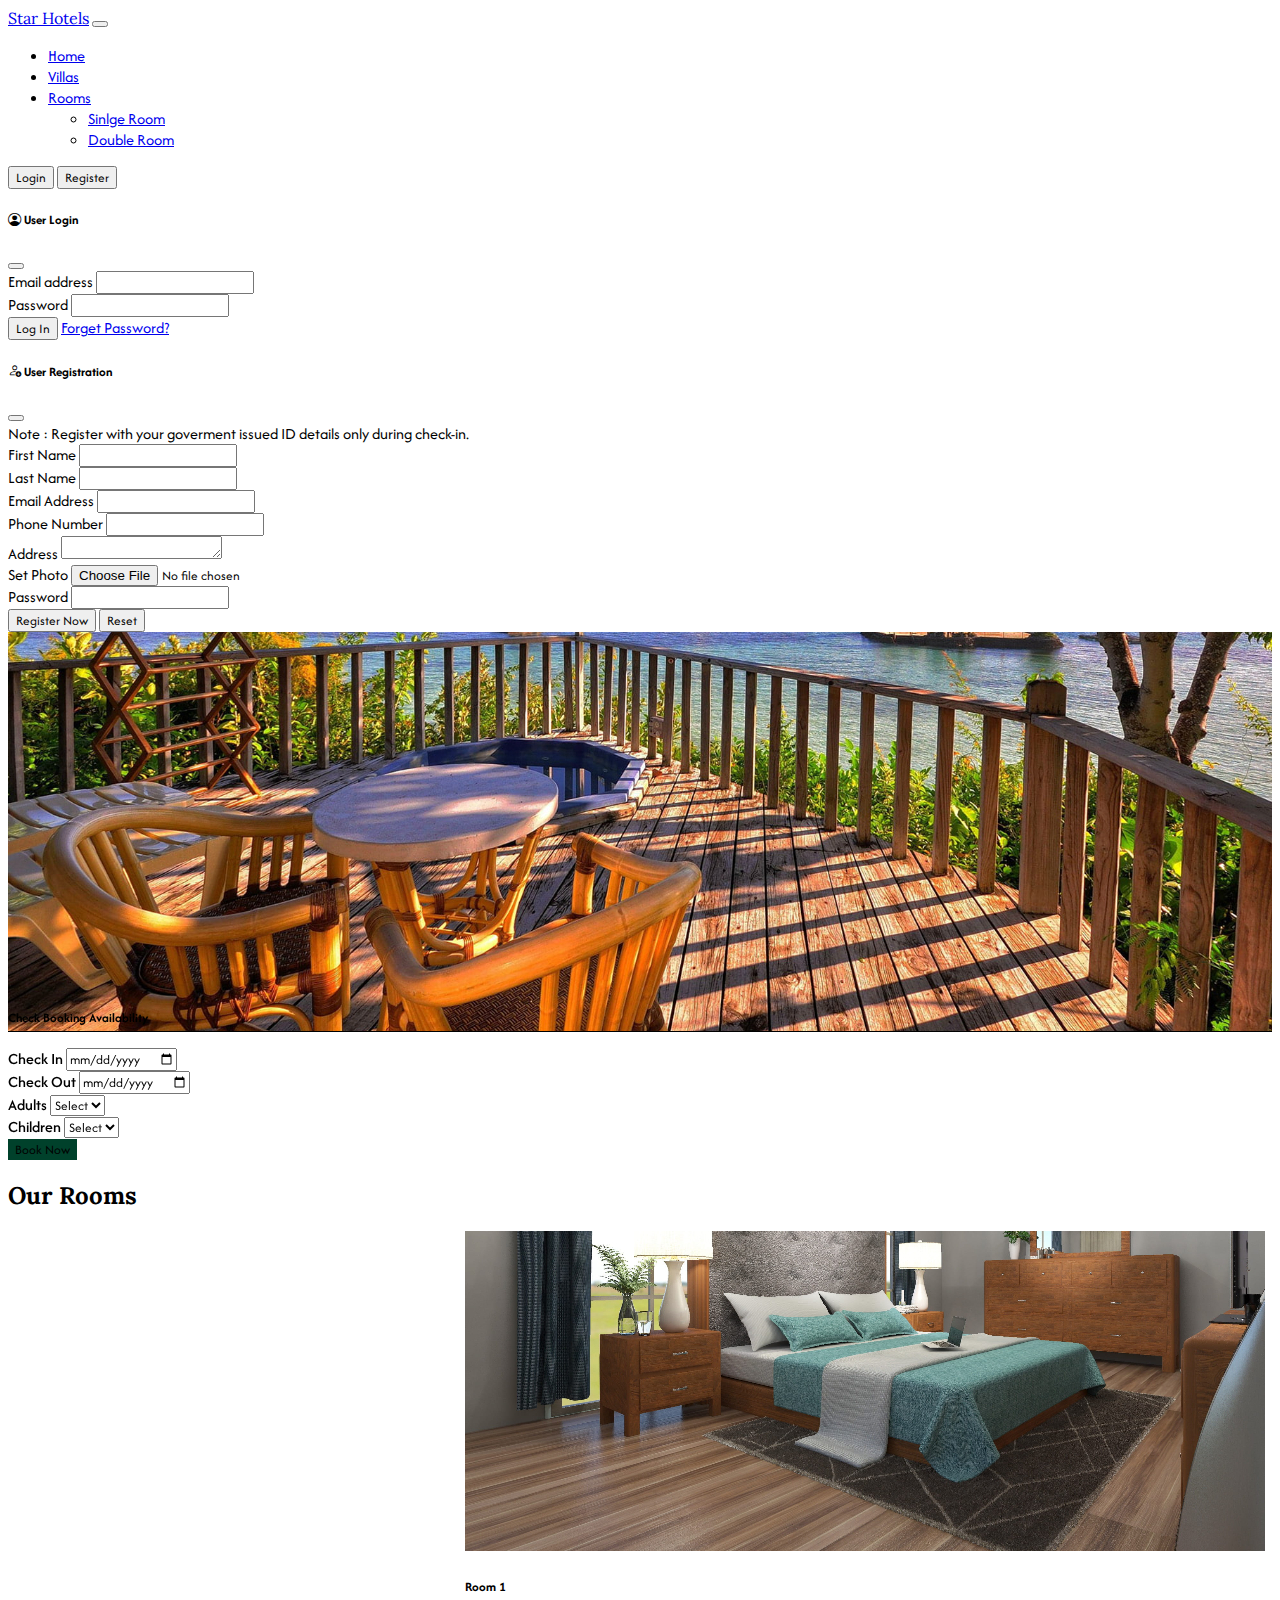
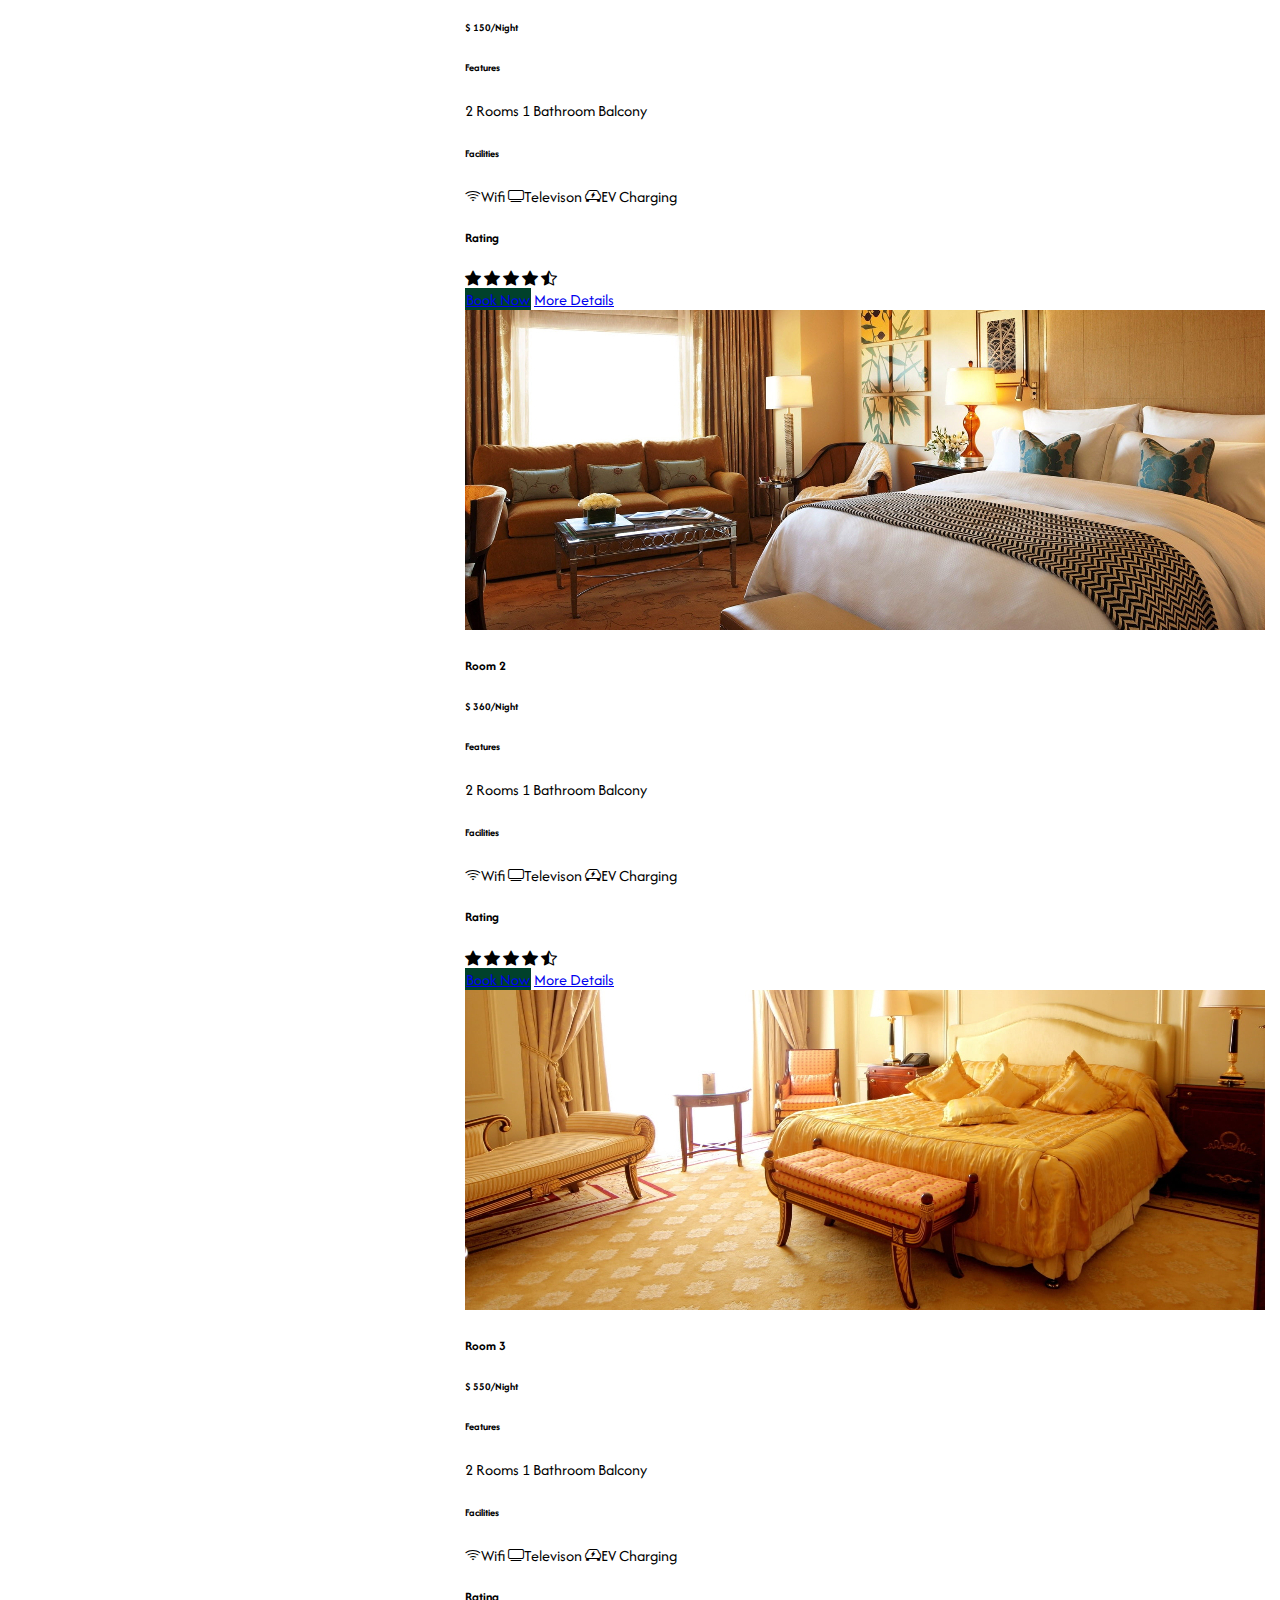
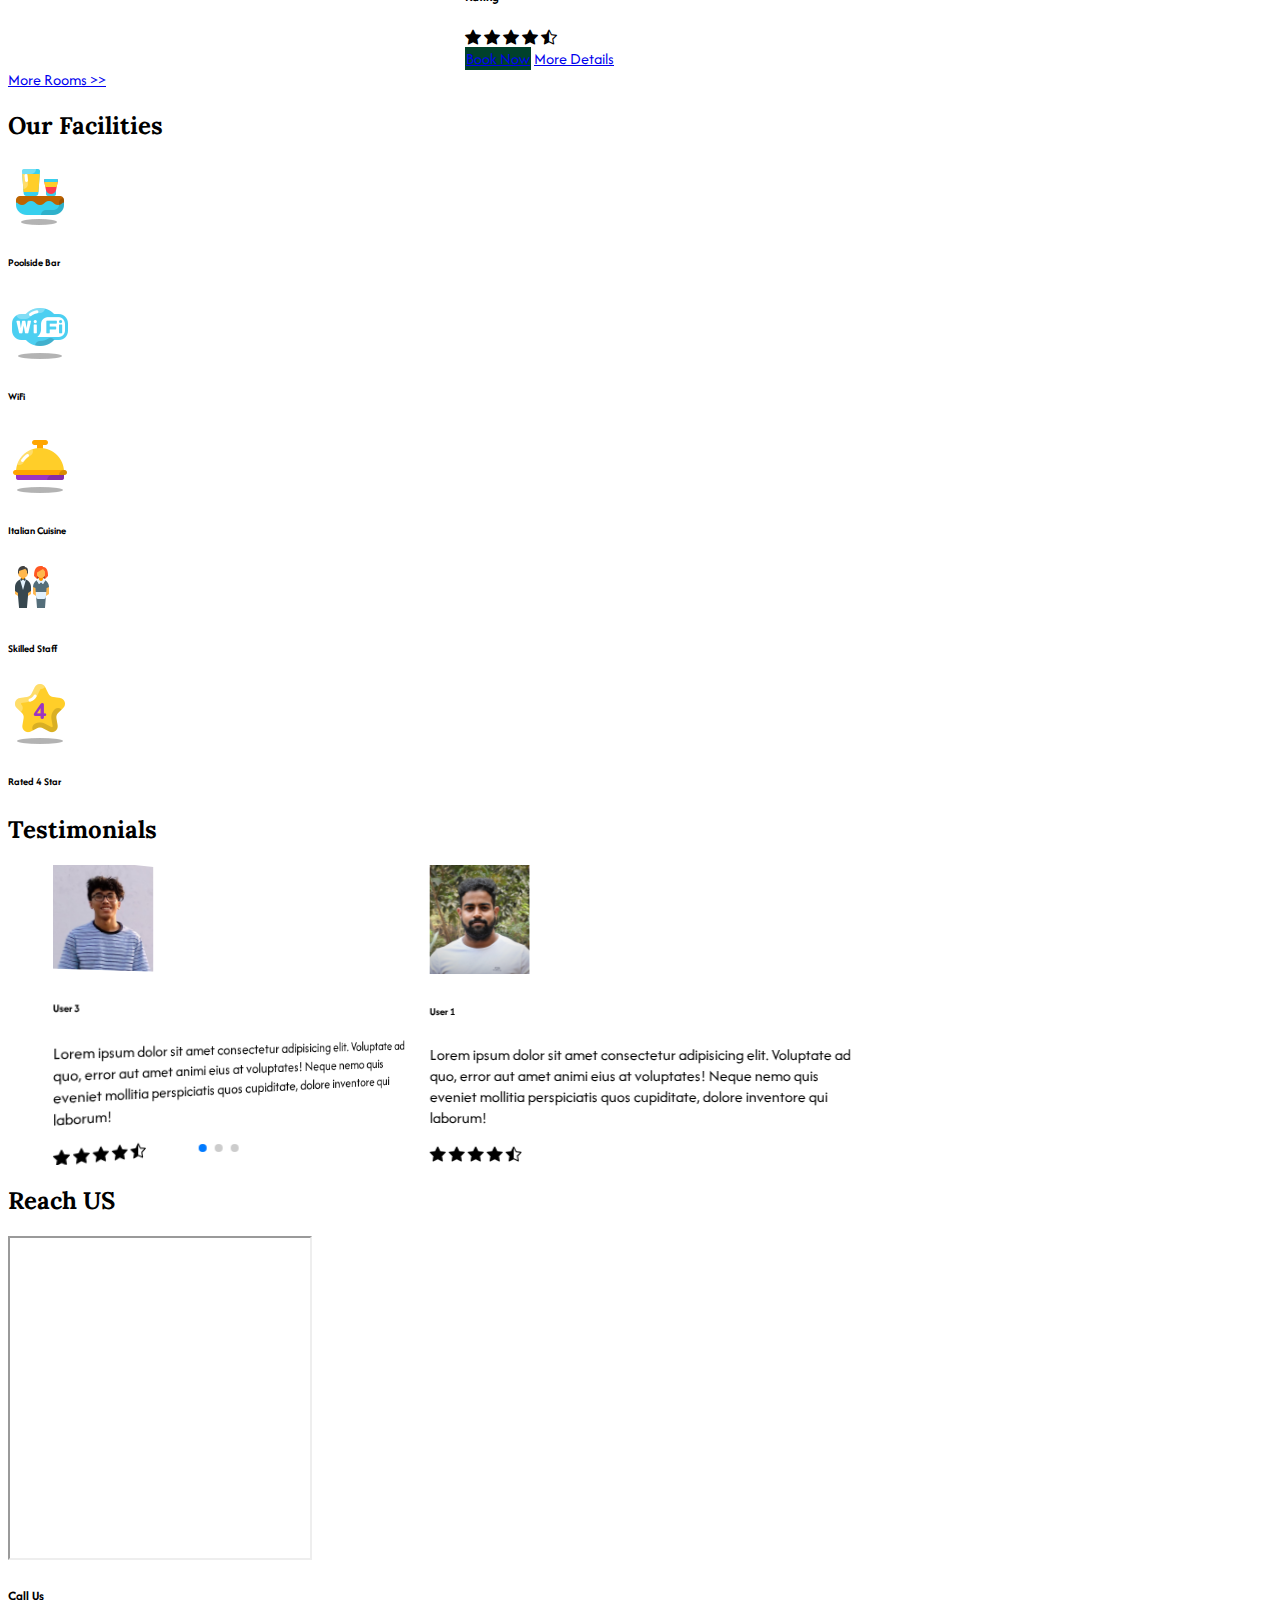
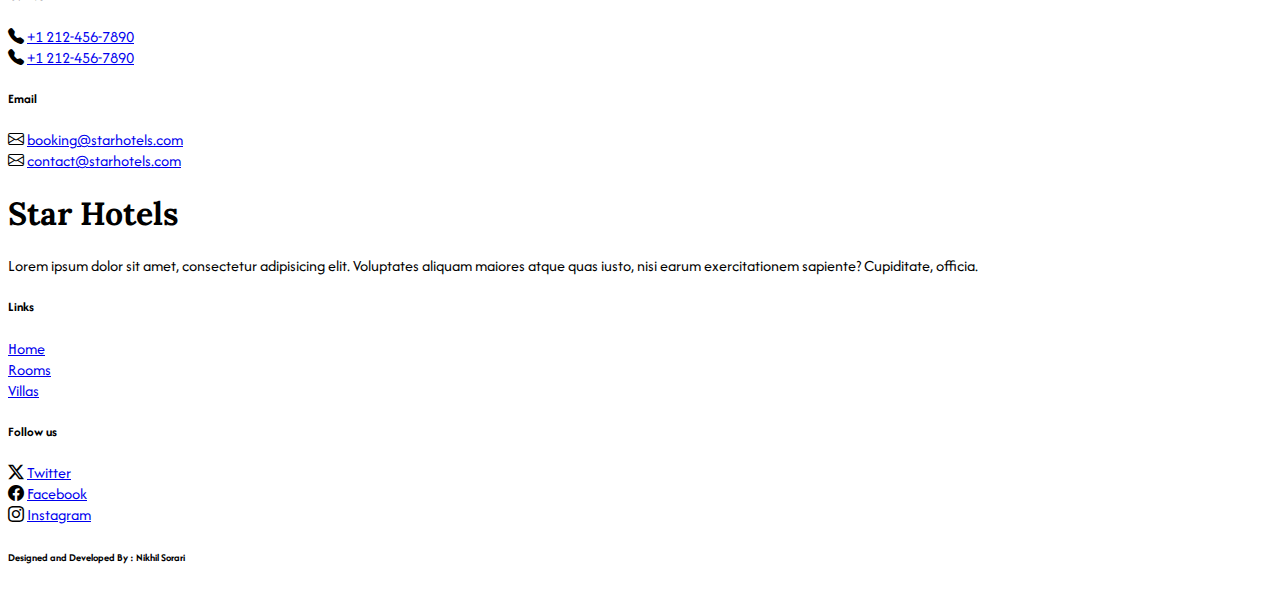
==== hbwebsite/inde.html @ a1fa8a29 "Add files via upload" ====
<!DOCTYPE html>
<html lang="en">

<head>
  <meta charset="utf-8" />
  <meta name="viewport" content="width=device-width, initial-scale=1" />
  <title>Star Hotels</title>
  <link href="https://cdn.jsdelivr.net/npm/bootstrap@5.3.2/dist/css/bootstrap.min.css" rel="stylesheet"
    integrity="sha384-T3c6CoIi6uLrA9TneNEoa7RxnatzjcDSCmG1MXxSR1GAsXEV/Dwwykc2MPK8M2HN" crossorigin="anonymous" />
  <link rel="stylesheet" href="https://cdn.jsdelivr.net/npm/swiper@11/swiper-bundle.min.css" />
  <link rel="stylesheet" href="https://cdn.jsdelivr.net/npm/bootstrap-icons@1.11.2/font/bootstrap-icons.min.css" />
  <link href="https://fonts.googleapis.com/css2?family=Afacad&family=Lora:ital,wght@1,600&display=swap"
    rel="stylesheet" />
  <link rel="stylesheet" href="CSS/common.css">
  <style>
    .availability-form {
      margin-top: -50px;
      z-index: 2;
      position: relative;
    }

    @media screen and (max-width: 575px) {
      .availability-form {
        margin-top: 25px;
        padding: 0 35px;
      }
    }
  </style>
</head>

<body class="bg-light">

  <!-- Navigation Bar -->

  <nav class="navbar navbar-expand-lg bg-body-tertiary">
    <div class="container-fluid">
      <a class="navbar-brand me-5 fw-bold fs-3 h-font" href="index.php">Star Hotels</a>
      <button class="navbar-toggler" type="button" data-bs-toggle="collapse" data-bs-target="#navbarSupportedContent"
        aria-controls="navbarSupportedContent" aria-expanded="false" aria-label="Toggle navigation">
        <span class="navbar-toggler-icon"></span>
      </button>
      <div class="collapse navbar-collapse" id="navbarSupportedContent">
        <ul class="navbar-nav me-auto mb-2 mb-lg-0">
          <li class="nav-item">
            <a class="nav-link active me-2" aria-current="page" href="#">Home</a>
          </li>
          <li class="nav-item">
            <a class="nav-link me-2" href="#">Villas</a>
          </li>
          <li class="nav-item dropdown">
            <a class="nav-link dropdown-toggle" href="#" role="button" data-bs-toggle="dropdown" aria-expanded="false">
              Rooms
            </a>
            <ul class="dropdown-menu">
              <li><a class="dropdown-item" href="#">Sinlge Room</a></li>
              <li><a class="dropdown-item" href="#">Double Room</a></li>
            </ul>
          </li>
        </ul>
        <div class="d-flex" role="search">
          <button type="button" class="btn btn-outline-dark shadow-none me-lg-3 me-2" data-bs-toggle="modal"
            data-bs-target="#loginModal">
            Login
          </button>
          <button type="button" class="btn btn-outline-dark shadow-none" data-bs-toggle="modal"
            data-bs-target="#registerModal">
            Register
          </button>
        </div>
      </div>
    </div>
  </nav>

  <!-- LoginModal -->

  <div class="modal fade" id="loginModal" data-bs-backdrop="static" data-bs-keyboard="false" tabindex="-1"
    aria-labelledby="staticBackdropLabel" aria-hidden="true">
    <div class="modal-dialog">
      <div class="modal-content">
        <form action="">
          <div class="modal-header">
            <h5 class="modal-title d-flex align-items-center">
              <i class="bi bi-person-circle fs-3 me-2"></i>
              User Login
            </h5>
            <button type="reset" class="btn-close shadow-none" data-bs-dismiss="modal" aria-label="Close"></button>
          </div>
          <div class="modal-body">
            <div class="mb-3">
              <label class="form-label">Email address</label>
              <input type="email" class="form-control shadow-none" />
            </div>
            <div class="mb-3">
              <label class="form-label">Password</label>
              <input type="password" class="form-control shadow-none" />
            </div>
            <div class="d-flex align-items-center justify-content-between mb-2">
              <button type="submit" class="btn btn-dark shadow-none">
                Log In
              </button>
              <a href="javascript: void(0)" class="text-secondary text-decoration-none">Forget Password?</a>
            </div>
          </div>
        </form>
      </div>
    </div>
  </div>


  <!-- RegisterModal -->

  <div class="modal fade" id="registerModal" data-bs-backdrop="static" data-bs-keyboard="false" tabindex="-1"
    aria-labelledby="staticBackdropLabel" aria-hidden="true">
    <div class="modal-dialog modal-lg">
      <div class="modal-content">
        <form action="">
          <div class="modal-header">
            <h5 class="modal-title d-flex align-items-center">
              <i class="bi bi-person-add fs-3 me-2"></i>
              User Registration
            </h5>
            <button type="reset" class="btn-close shadow-none" data-bs-dismiss="modal" aria-label="Close"></button>
          </div>
          <div class="modal-body">
            <span class="badge rounded-pill bg-light text-dark mb-3 lh-base text-wrap">
              Note : Register with your goverment issued ID details only
              during check-in.
            </span>
            <div class="container-fluid">
              <div class="row d-flex align-items-center">
                <div class="col-md-5 ps-0 mb-3">
                  <label class="form-label">First Name</label>
                  <input type="text" class="form-control shadow-none" />
                </div>
                <div class="col-md-5 ps-0 mb-3">
                  <label class="form-label">Last Name</label>
                  <input type="text" class="form-control shadow-none" />
                </div>
                <div class="col-md-5 ps-0 mb-3">
                  <label class="form-label">Email Address</label>
                  <input type="email" class="form-control shadow-none" />
                </div>
                <div class="col-md-5 ps-0 mb-3">
                  <label class="form-label">Phone Number</label>
                  <input type="number" class="form-control shadow-none" />
                </div>
                <div class="col-md-12 ps-0 mb-3">
                  <label class="form-label">Address</label>
                  <textarea class="form-control shadow-none" rows="1"></textarea>
                </div>
                <div class="col-md-6 ps-0 mb-3">
                  <label class="form-label">Set Photo</label>
                  <input type="file" class="form-control shadow-none" />
                </div>
                <div class="col-md-6 ps-0 mb-3">
                  <label class="form-label">Password</label>
                  <input type="password" class="form-control shadow-none" />
                </div>
                <div class="d-flex align-items-center mt-2">
                  <button type="submit" class="btn btn-dark shadow-none me-3">
                    Register Now
                  </button>
                  <button type="reset" class="btn btn-outline-dark shadow-none">
                    Reset
                  </button>
                </div>
              </div>
            </div>
          </div>
        </form>
      </div>
    </div>
  </div>

  <!-- Swiper JS Carousel -->

  <div class="container-fluid px-lg-2 mt-4">
    <div class="swiper swiper-container">
      <div class="swiper-wrapper">
        <div class="swiper-slide overflow-auto">
          <img src="images/banner/img1.jpg" class="w-100 d-block" />
        </div>
        <div class="swiper-slide">
          <img src="images/banner/img2.jpg" class="w-100 d-block" />
        </div>
        <div class="swiper-slide">
          <img src="images/banner/img3.jpg" class="w-100 d-block" />
        </div>
        <div class="swiper-slide">
          <img src="images/banner/img4.jpg" class="w-100 d-block" />
        </div>
        <div class="swiper-slide">
          <img src="images/banner/img5.jpg" class="w-100 d-block" />
        </div>
      </div>
    </div>
  </div>

  <!-- Check Availability -->

  <div class="container availability-form">
    <div class="row">
      <div class="col-lg-12 bg-white shadow p-2 mt-4 rounded">
        <h5 class="mb-4">Check Booking Availability</h5>
        <form>
          <div class="row align-items-center">
            <div class="col-lg-3 mb-3">
              <label class="form-label" style="font-weight: 500;">Check In</label>
              <input type="date" class="form-control shadow-none" />
            </div>
            <div class="col-lg-3 mb-3">
              <label class="form-label" style="font-weight: 500;">Check Out</label>
              <input type="date" class="form-control shadow-none" />
            </div>
            <div class="col-lg-2 mb-3">
              <label class="form-label" style="font-weight: 500;">Adults</label>
              <select class="form-select shadow-none">
                <option selected>Select</option>
                <option value="1">One</option>
                <option value="2">Two</option>
                <option value="3">Three</option>
              </select>
            </div>
            <div class="col-lg-2 mb-3">
              <label class="form-label" style="font-weight: 500;">Children</label>
              <select class="form-select shadow-none">
                <option selected>Select</option>
                <option value="1">One</option>
                <option value="2">Two</option>
                <option value="3">Three</option>
              </select>
            </div>
            <div class="col-lg-2 mt-2">
              <button type="submit" class="btn text-white shadow-none custom-bg">Book Now</button>
            </div>
          </div>
        </form>
      </div>
    </div>
  </div>

  <!-- Our Rooms -->

  <h2 class="mt-3 mb-3 pt-4 text-center fw-bold h-font">Our Rooms</h2>

  <div class="container">
    <div class="row">
      <div class="col-lg-4 col-md-6">

        <div class="card shadow border-0 mb-5" style="max-width: 350px; margin: auto;">
          <img class="card-img-top" src="images/room_images/img3.jpg">

          <div class="card-body">
            <h5 class="card-title">Room 1</h5>
            <h6 class="mb-4">$ 150/Night</h6>
            <div class="features">
              <h6>Features</h6>
              <span class="badge rounded-pill bg-light text-dark mb-3 lh-base text-wrap">
                2 Rooms
              </span>
              <span class="badge rounded-pill bg-light text-dark mb-3 lh-base text-wrap">
                1 Bathroom
              </span>
              <span class="badge rounded-pill bg-light text-dark mb-3 lh-base text-wrap">
                Balcony
              </span>
            </div>
            <div class="facilities">
              <h6>Facilities</h6>

              <span class="badge rounded-pill bg-light text-dark mb-3 lh-base text-wrap">
                <i class="bi bi-wifi p-1"></i>Wifi
              </span>
              <span class="badge rounded-pill bg-light text-dark mb-3 lh-base text-wrap">
                <i class="bi bi-tv p-1"></i>Televison
              </span>
              <span class="badge rounded-pill bg-light text-dark mb-3 lh-base text-wrap">
                <i class="bi bi-ev-front p-1"></i>EV Charging
              </span>
            </div>
            <div class="rating mb-2">
              <h5>Rating</h5>
              <span class="badge rounded-pill bg-light">
                <i class="bi bi-star-fill text-warning"></i>
                <i class="bi bi-star-fill text-warning"></i>
                <i class="bi bi-star-fill text-warning"></i>
                <i class="bi bi-star-fill text-warning"></i>
                <i class="bi bi-star-half text-warning"></i>
                <!-- <i class="bi bi-star"></i> -->
              </span>
            </div>
            <div class="d-flex justify-content-evenly mb-2">
              <a href="#" class="btn btn-sm custom-bg text-white shadow-none">Book Now</a>
              <a href="#" class="btn btn-sm btn-outline-dark shadow-none">More Details</a>
            </div>
          </div>
        </div>
      </div>
      <div class="col-lg-4 col-md-6">
        <div class="card shadow border-0 mb-5" style="max-width: 350px; margin: auto;">
          <img class="card-img-top" src="images/room_images/img2.jpg" alt="Card image cap">
          <div class="card-body">
            <h5 class="card-title">Room 2</h5>
            <h6 class="mb-4">$ 360/Night</h6>
            <div class="features">
              <h6>Features</h6>
              <span class="badge rounded-pill bg-light text-dark mb-3 lh-base text-wrap">
                2 Rooms
              </span>
              <span class="badge rounded-pill bg-light text-dark mb-3 lh-base text-wrap">
                1 Bathroom
              </span>
              <span class="badge rounded-pill bg-light text-dark mb-3 lh-base text-wrap">
                Balcony
              </span>
            </div>
            <div class="facilities">
              <h6>Facilities</h6>

              <span class="badge rounded-pill bg-light text-dark mb-3 lh-base text-wrap">
                <i class="bi bi-wifi p-1"></i>Wifi
              </span>
              <span class="badge rounded-pill bg-light text-dark mb-3 lh-base text-wrap">
                <i class="bi bi-tv p-1"></i>Televison
              </span>
              <span class="badge rounded-pill bg-light text-dark mb-3 lh-base text-wrap">
                <i class="bi bi-ev-front p-1"></i>EV Charging
              </span>
            </div>
            <div class="rating mb-2">
              <h5>Rating</h5>
              <span class="badge rounded-pill bg-light">
                <i class="bi bi-star-fill text-warning"></i>
                <i class="bi bi-star-fill text-warning"></i>
                <i class="bi bi-star-fill text-warning"></i>
                <i class="bi bi-star-fill text-warning"></i>
                <i class="bi bi-star-half text-warning"></i>
                <!-- <i class="bi bi-star"></i> -->
              </span>
            </div>
            <div class="d-flex justify-content-evenly mb-2">
              <a href="#" class="btn btn-sm custom-bg text-white shadow-none">Book Now</a>
              <a href="#" class="btn btn-sm btn-outline-dark shadow-none">More Details</a>
            </div>
          </div>
        </div>
      </div>
      <div class="col-lg-4 col-md-6">
        <div class="card shadow border-0" style="max-width: 350px; margin: auto;">
          <img class="card-img-top" src="images/room_images/img1.jpg" alt="Card image cap">
          <div class="card-body">
            <h5 class="card-title">Room 3</h5>
            <h6 class="mb-4">$ 550/Night</h6>
            <div class="features">
              <h6>Features</h6>
              <span class="badge rounded-pill bg-light text-dark mb-3 lh-base text-wrap">
                2 Rooms
              </span>
              <span class="badge rounded-pill bg-light text-dark mb-3 lh-base text-wrap">
                1 Bathroom
              </span>
              <span class="badge rounded-pill bg-light text-dark mb-3 lh-base text-wrap">
                Balcony
              </span>
            </div>
            <div class="facilities">
              <h6>Facilities</h6>

              <span class="badge rounded-pill bg-light text-dark mb-3 lh-base text-wrap">
                <i class="bi bi-wifi p-1"></i>Wifi
              </span>
              <span class="badge rounded-pill bg-light text-dark mb-3 lh-base text-wrap">
                <i class="bi bi-tv p-1"></i>Televison
              </span>
              <span class="badge rounded-pill bg-light text-dark mb-3 lh-base text-wrap">
                <i class="bi bi-ev-front p-1"></i>EV Charging
              </span>
            </div>
            <div class="rating mb-2">
              <h5>Rating</h5>
              <span class="badge rounded-pill bg-light">
                <i class="bi bi-star-fill text-warning"></i>
                <i class="bi bi-star-fill text-warning"></i>
                <i class="bi bi-star-fill text-warning"></i>
                <i class="bi bi-star-fill text-warning"></i>
                <i class="bi bi-star-half text-warning"></i>
                <!-- <i class="bi bi-star"></i> -->
              </span>
            </div>
            <div class="d-flex justify-content-evenly mb-2">
              <a href="#" class="btn btn-sm custom-bg text-white shadow-none">Book Now</a>
              <a href="#" class="btn btn-sm btn-outline-dark shadow-none">More Details</a>
            </div>
          </div>
        </div>
      </div>
      <div class="col-lg-12 text-center mt-5 mb-4">
        <a href="#" class="btn btn-sm btn-outline-dark fw-bold rounded-0 shadow-none">More Rooms >></a>
      </div>

    </div>
  </div>

  <!-- Our Facilities -->

  <h2 class="mt-3 mb-3 pt-4 text-center fw-bold h-font">Our Facilities</h2>
  <div class="container">
    <div class="row justify-content-evenly">
      <div class="col-lg-2 col-md-2 rounded-4 shadow text-center my-3 py-4">
        <img src="images/facilities/img1.png" alt="">
            <h6>Poolside Bar</h6>
      </div>
      <div class="col-lg-2 col-md-2 rounded-4 shadow text-center my-3 py-4">
        <img src="images/facilities/img5.png" alt="">
            <h6>WiFi</h6>
      </div>
      <div class="col-lg-2 col-md-2 rounded-4 shadow text-center my-3 py-4">
        <img src="images/facilities/img3.png" alt="">
            <h6>Italian Cuisine</h6>
      </div>
      <div class="col-lg-2 col-md-2 rounded-4 shadow text-center my-3 py-4">
        <img src="images/facilities/img4.png" alt="">
            <h6 class="mt-2">Skilled Staff</h6>
      </div>
      <div class="col-lg-2 col-md-2 rounded-4 shadow text-center my-3 py-4">
        <img src="images/facilities/img2.png" alt="">
            <h6>Rated 4 Star</h6>
      </div>
      </div>
    </div>
  </div>

  <i data-mdb-toggle="animation" data-mdb-animation-reset="true" data-mdb-animation="slide-right"
    class="fas fa-car-side fa-3x"></i>
  </div>

  <!-- Testimonials -->

  <h2 class="mt-3 mb-3 pt-4 text-center fw-bold h-font">Testimonials</h2>
  

  <div class="container mt-5">
    <div class="row">
    <div class="swiper swiper-testimonials">
      <div class="swiper-wrapper mb-5">
        <div class="swiper-slide">
          <div class="profile align-items-center p-4 d-flex">
            <img src="images/testimonials/img2.jpg" width="100px" class="rounded-5">
            <h6 class="ms-2 m-0">User 1</h6>
          </div>
          <p>Lorem ipsum dolor sit amet consectetur adipisicing elit. Voluptate ad quo, error 
            aut amet animi eius at voluptates! Neque nemo quis eveniet mollitia perspiciatis 
            quos cupiditate, dolore inventore qui laborum!</p>
        <div class="ratings">
          <i class="bi bi-star-fill text-warning"></i>
            <i class="bi bi-star-fill text-warning"></i>
            <i class="bi bi-star-fill text-warning"></i>
            <i class="bi bi-star-fill text-warning"></i>
            <i class="bi bi-star-half text-warning"></i>
        </div>
      </div>
      <div class="swiper-slide">
        <div class="profile align-items-center p-4 d-flex">
          <img src="images/testimonials/img4.jpg" width="100px" class="rounded-5">
          <h6 class="ms-2 m-0">User 2</h6>
        </div>
        <p>Lorem ipsum dolor sit amet consectetur adipisicing elit. Voluptate ad quo, error 
          aut amet animi eius at voluptates! Neque nemo quis eveniet mollitia perspiciatis 
          quos cupiditate, dolore inventore qui laborum!</p>
      <div class="ratings">
        <i class="bi bi-star-fill text-warning"></i>
          <i class="bi bi-star-fill text-warning"></i>
          <i class="bi bi-star-fill text-warning"></i>
          <i class="bi bi-star-fill text-warning"></i>
          <i class="bi bi-star-half text-warning"></i>
      </div>
    </div>
    <div class="swiper-slide">
      <div class="profile align-items-center p-4 d-flex">
        <img src="images/testimonials/img3.jpg" width="100px" class="rounded-5">
        <h6 class="ms-2 m-0">User 3</h6>
      </div>
      <p>Lorem ipsum dolor sit amet consectetur adipisicing elit. Voluptate ad quo, error 
        aut amet animi eius at voluptates! Neque nemo quis eveniet mollitia perspiciatis 
        quos cupiditate, dolore inventore qui laborum!</p>
    <div class="ratings">
      <i class="bi bi-star-fill text-warning"></i>
        <i class="bi bi-star-fill text-warning"></i>
        <i class="bi bi-star-fill text-warning"></i>
        <i class="bi bi-star-fill text-warning"></i>
        <i class="bi bi-star-half text-warning"></i>
    </div>
  </div>
      <div class="swiper-pagination"></div>
    </div>
    <!-- <div class="col-lg-12 text-center mt-5"></div> -->
  </div>

  <!-- Reach US -->

  <h2 class="mt-3 mb-3 pt-4 text-center fw-bold h-font">Reach US</h2>
  <div class="container">
    <div class="row align-items-center">
      <div class="col-lg-8 col-md-8 p-4 mb-lg-0 mb-3 rounded bg-white">
        <iframe class="w-100 rounded" src="https://www.google.com/maps/embed?pb=!1m18!1m12!1m3!1d3018.9376120515576!2d-115.76280399999999!3d40.829333999999996!2m3!1f0!2f0!3f0!3m2!1i1024!2i768!4f13.1!3m3!1m2!1s0x80a607341a964f1d%3A0xdaf33a7118ef9d79!2sThe%20Star%20Hotel%20Basque%20Dining!5e0!3m2!1sen!2sin!4v1705055981973!5m2!1sen!2sin" height="320px" loading="lazy" referrerpolicy="no-referrer-when-downgrade"></iframe>
      </div>
      <div class="col-lg-4 col-md-4">
        <div class="bg-white p-4 mb-4 rounded">
          <h5>Call Us</h5>
          <i class="bi bi-telephone-fill"></i>
          <a href="tel: +1 212-456-7890" class="d-inline-block text-decoration-none text-dark mb-2">
            +1 212-456-7890</a>
            <br>
            <i class="bi bi-telephone-fill"></i>
          <a href="tel: +1 212-456-7890" class="d-inline-block text-decoration-none text-dark mb-2">
            +1 212-456-7890</a>
        </div>
        <div class="bg-white p-4 mb-4 rounded">
          <h5>Email</h5>
          <i class="bi bi-envelope p-1"></i>
          <a href="email: booking@starhotels.com" class="d-inline-block text-decoration-none text-dark mb-2">
            booking@starhotels.com</a>
            <br>
            <i class="bi bi-envelope p-1"></i>
          <a href="email: booking@starhotels.com" class="d-inline-block text-decoration-none text-dark mb-2">
            contact@starhotels.com</a>
        </div>
      </div>
    </div>
  </div>

  <!-- Footer Section -->

  <div class="container-fluid bg-white mt-5">
    <div class="row">
      <div class="col-lg-4">
        <h1 class="h-font fw-bold fs-3 mb-2">Star Hotels</h1>
        <p>Lorem ipsum dolor sit amet, consectetur adipisicing elit. Voluptates aliquam 
          maiores atque quas iusto, nisi earum exercitationem sapiente? Cupiditate, 
          officia.</p>
      </div>
      <div class="col-lg-4">
        <h5 class="mb-3">Links</h5>
        <a href="#" class="d-inline-block mb-2 text-decoration-none text-dark">Home</a><br>
        <a href="#" class="d-inline-block mb-2 text-decoration-none text-dark">Rooms</a><br>
        <a href="#" class="d-inline-block mb-2 text-decoration-none text-dark">Villas</a><br>
      </div>
      <div class="col-lg-4">
        <h5>Follow us</h5>
        <i class="bi bi-twitter-x p-1"></i>
        <a href="#" class="d-inline-block mb-2 text-decoration-none text-dark">Twitter</a><br>
        <i class="bi bi-facebook p-1"></i>
        <a href="#" class="d-inline-block mb-2 text-decoration-none text-dark">Facebook</a><br>
        <i class="bi bi-instagram p-1"></i>
        <a href="#" class="d-inline-block mb-2 text-decoration-none text-dark">Instagram</a>
      </div>
    </div>
  </div>

  <h6 class="text-center bg-dark text-white p-2 mt-2 m-0">Designed and Developed By : Nikhil Sorari

  </h6>

    <!-- BootStratp CDN -->

    <script src="https://cdn.jsdelivr.net/npm/bootstrap@5.3.2/dist/js/bootstrap.bundle.min.js"
      integrity="sha384-C6RzsynM9kWDrMNeT87bh95OGNyZPhcTNXj1NW7RuBCsyN/o0jlpcV8Qyq46cDfL"
      crossorigin="anonymous"></script>

    <!-- SwiperJS CDN -->

    <script src="https://cdn.jsdelivr.net/npm/swiper@11/swiper-bundle.min.js"></script>

    <!-- SwiperCaraousel JS -->

    <script>
      var swiper = new Swiper(".swiper-container", {
        spaceBetween: 30,
        effect: "fade",
        loop: true,
        autoplay: {
          delay: 2500,
          disableOnInteraction: false,
        }
      });
    </script>

    <!-- Testimonials JS -->

    <script>
      var swiper = new Swiper(".swiper-testimonials", {
        effect: "coverflow",
        loop: true,
        grabCursor: true,
        centeredSlides: true,
        slidesPerView: "auto",
        slidesPerView: "3",
        coverflowEffect: {
          rotate: 50,
          stretch: 0,
          depth: 100,
          modifier: 1,
          slideShadows: false,
        },
        autoplay:{
          delay: 2500,
          disableOnInteraction: false,
        },
        pagination: {
          el: ".swiper-pagination",
        },
        breakpoints:{
          320:{
            slidesPerView: 1,
          },
          640:{
            slidesPerView: 1,
          },
          768:{
            slidesPerView: 2,
          },
          1024:{
            slidesPerView: 3,
          },
        }
      });
    </script>

</body>

</html>
---- hbwebsite/CSS/common.css ----
* {
    font-family: "Afacad", sans-serif;
  }
  .h-font {
    font-family: "Lora", cursive;
  }
  input::-webkit-outer-spin-button,
  input::-webkit-inner-spin-button {
    -webkit-appearance: none;
    margin: 0;
  }

  /* Firefox */
  input[type="number"] {
    -moz-appearance: textfield;
  }
  .custom-bg{
    background-color:rgb(0, 65, 43);
    border: 1px solid rgb(0, 65, 43);
  }
  .custom-bg:hover{
    background-color:rgb(163, 82, 15);
  }
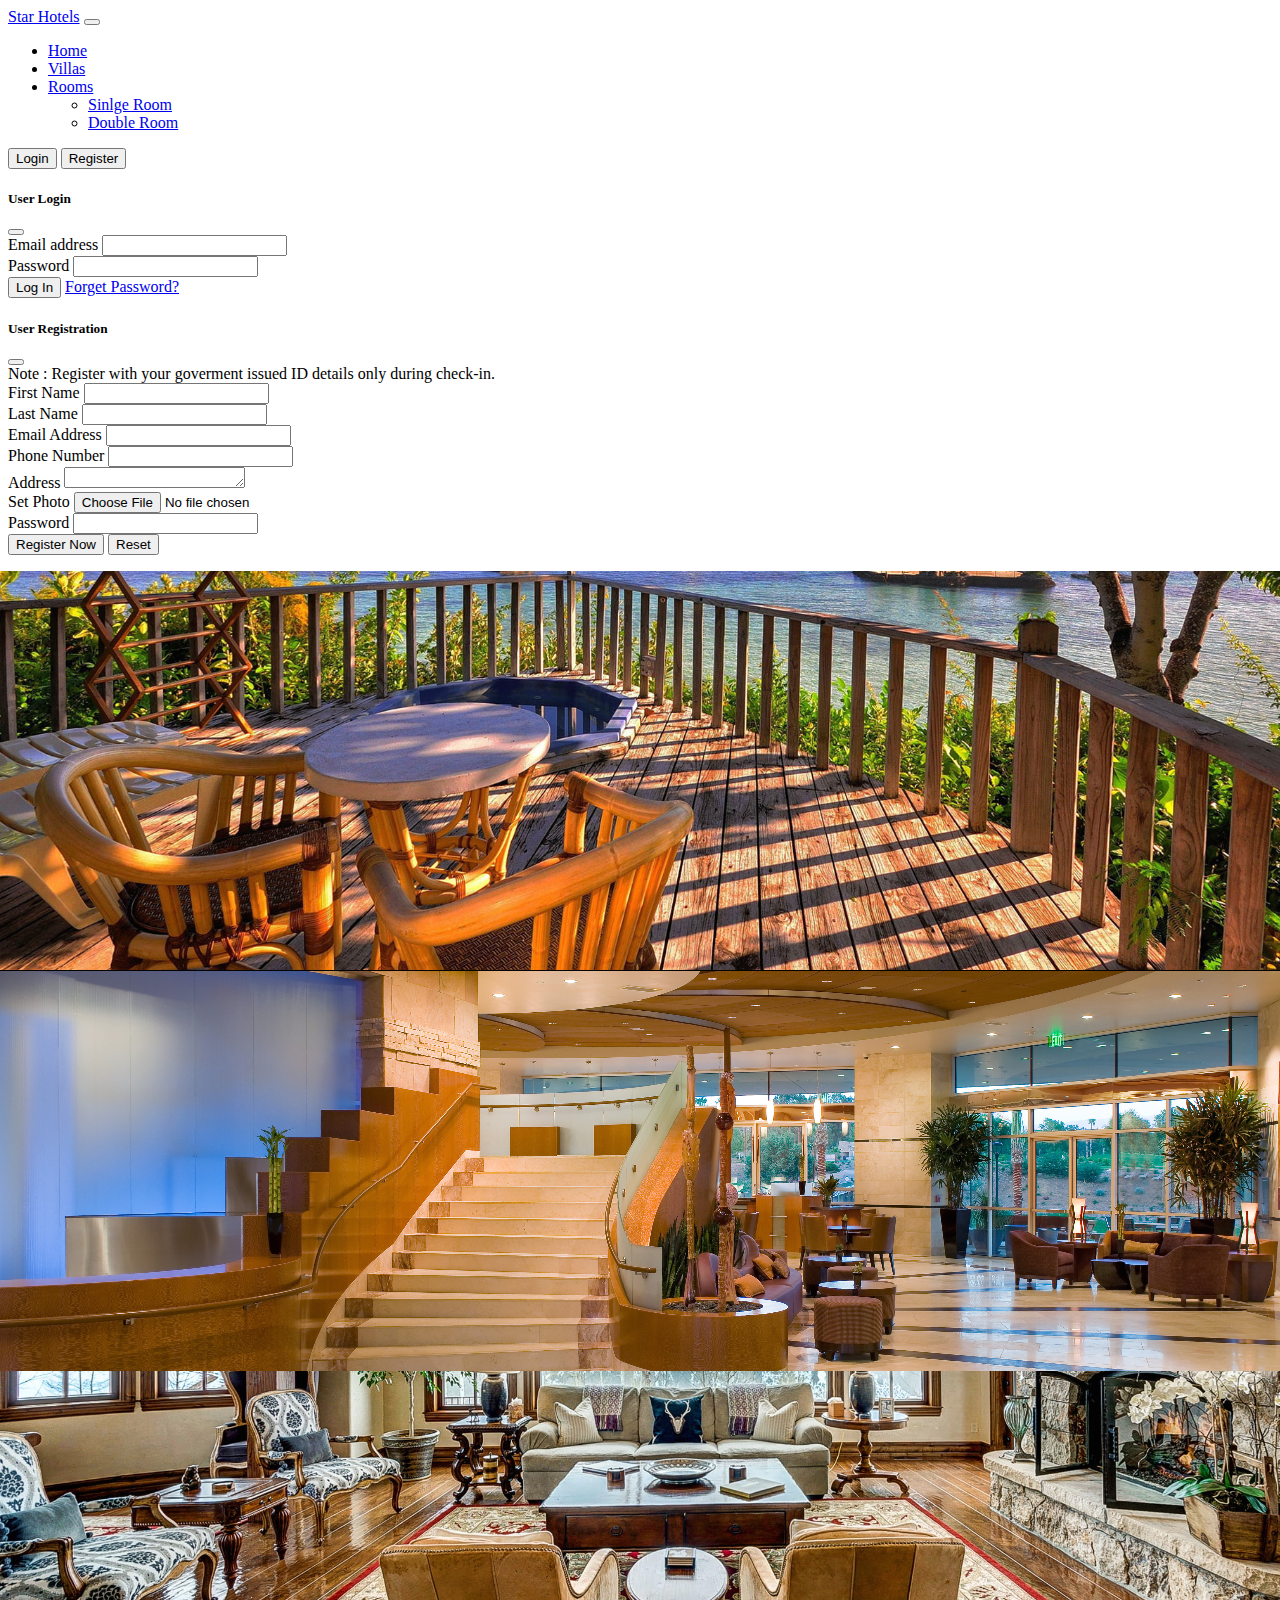
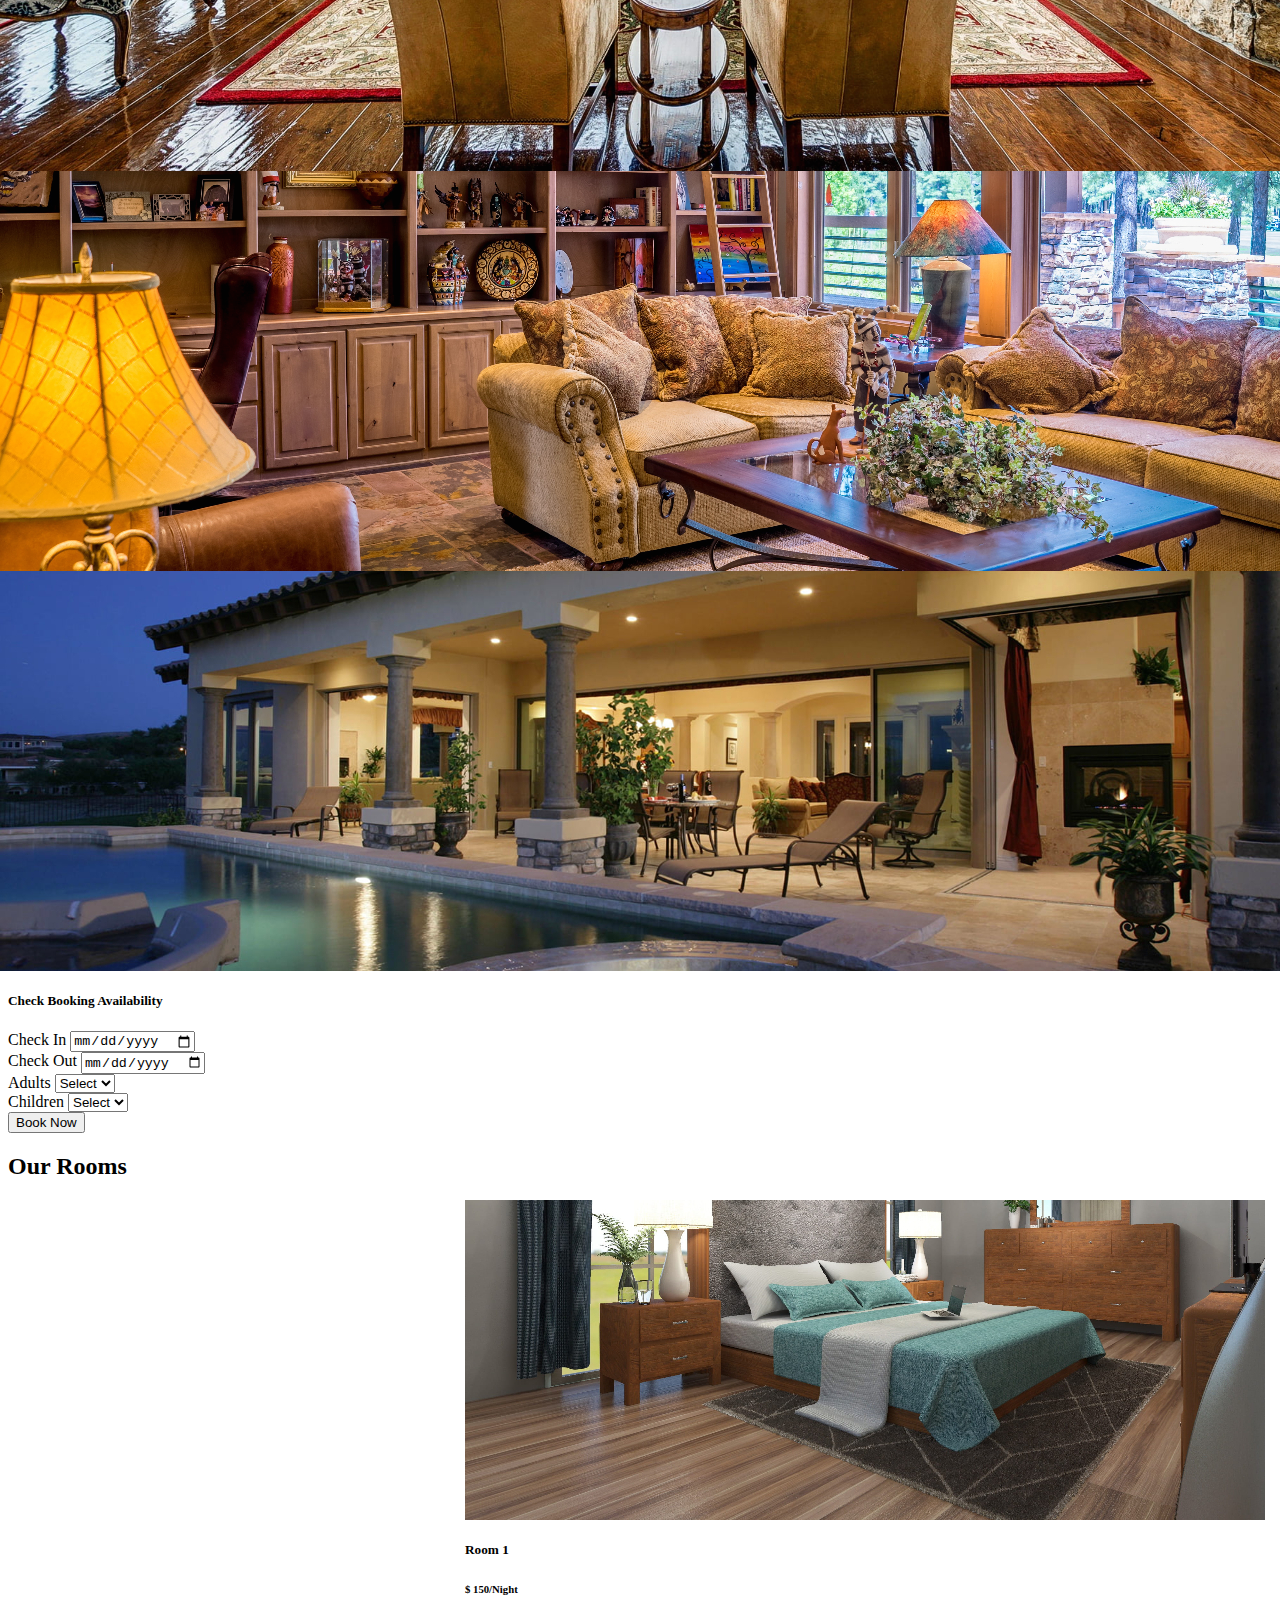
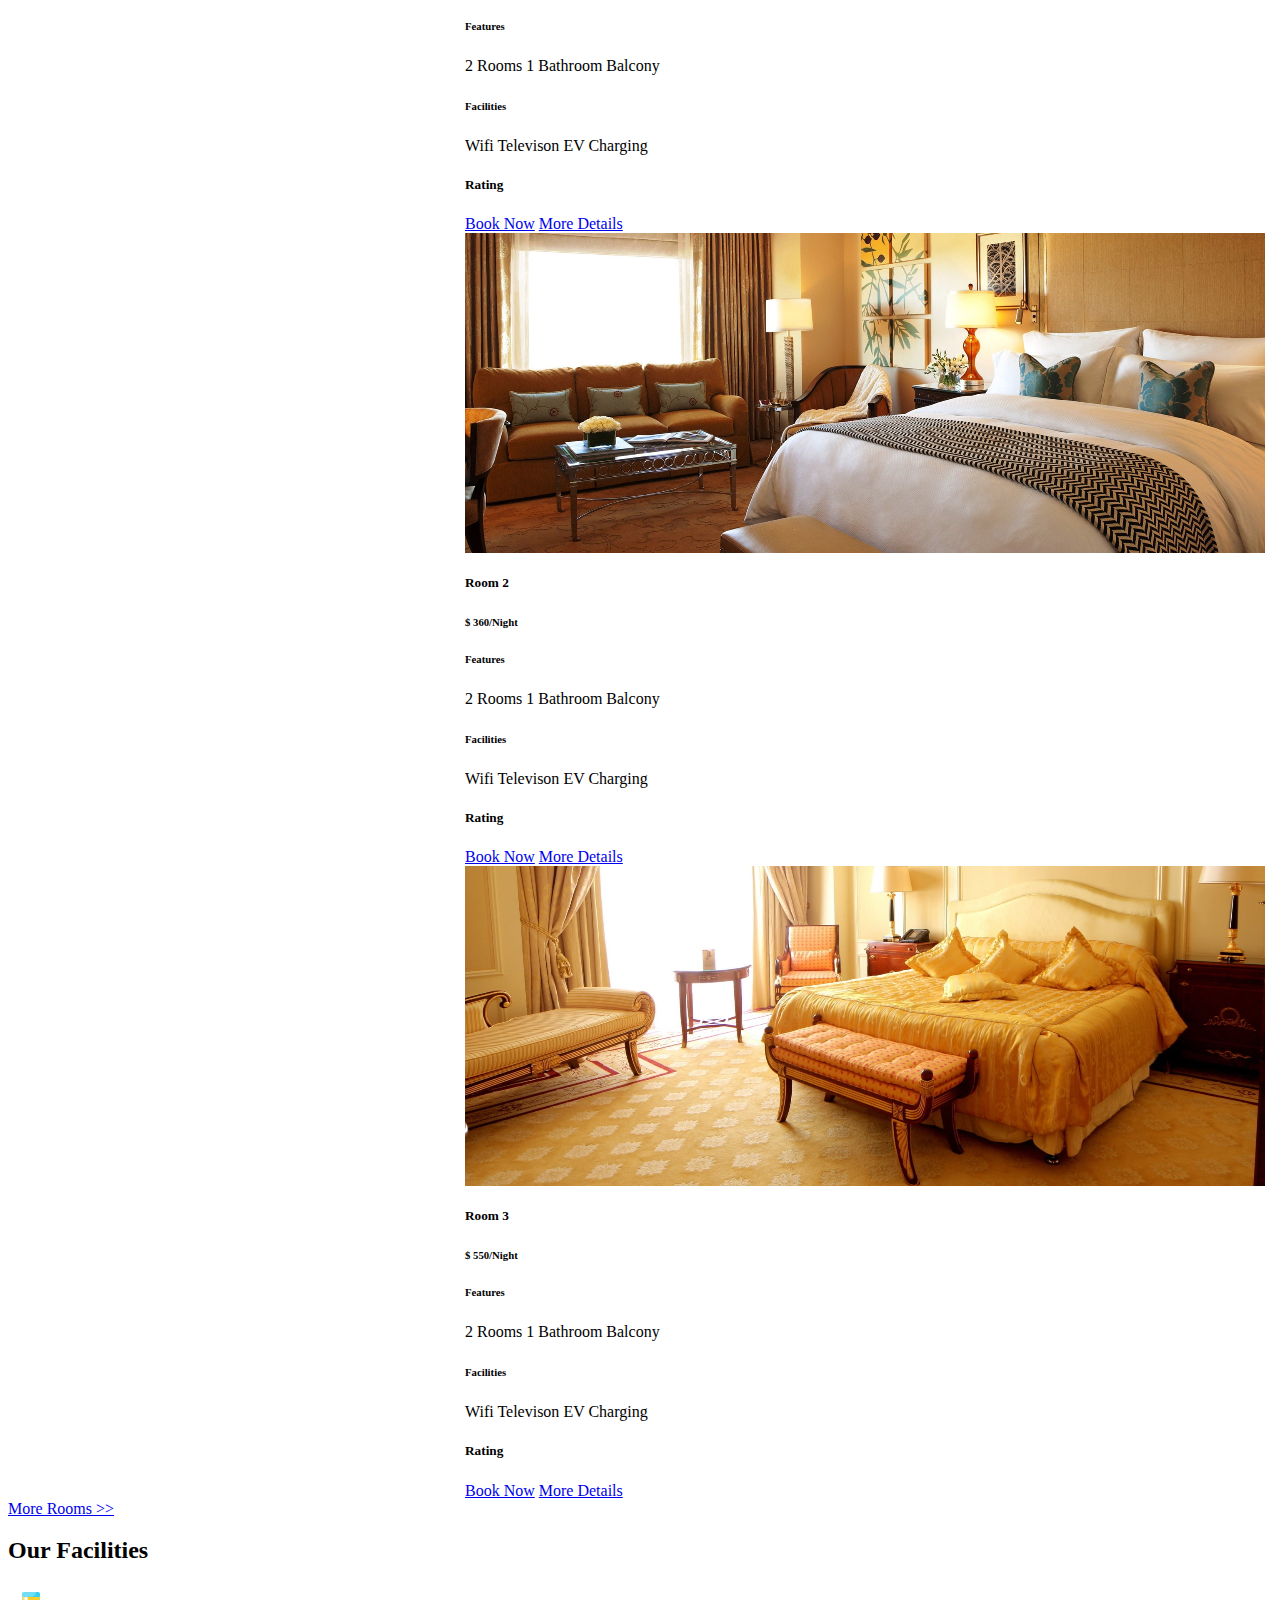
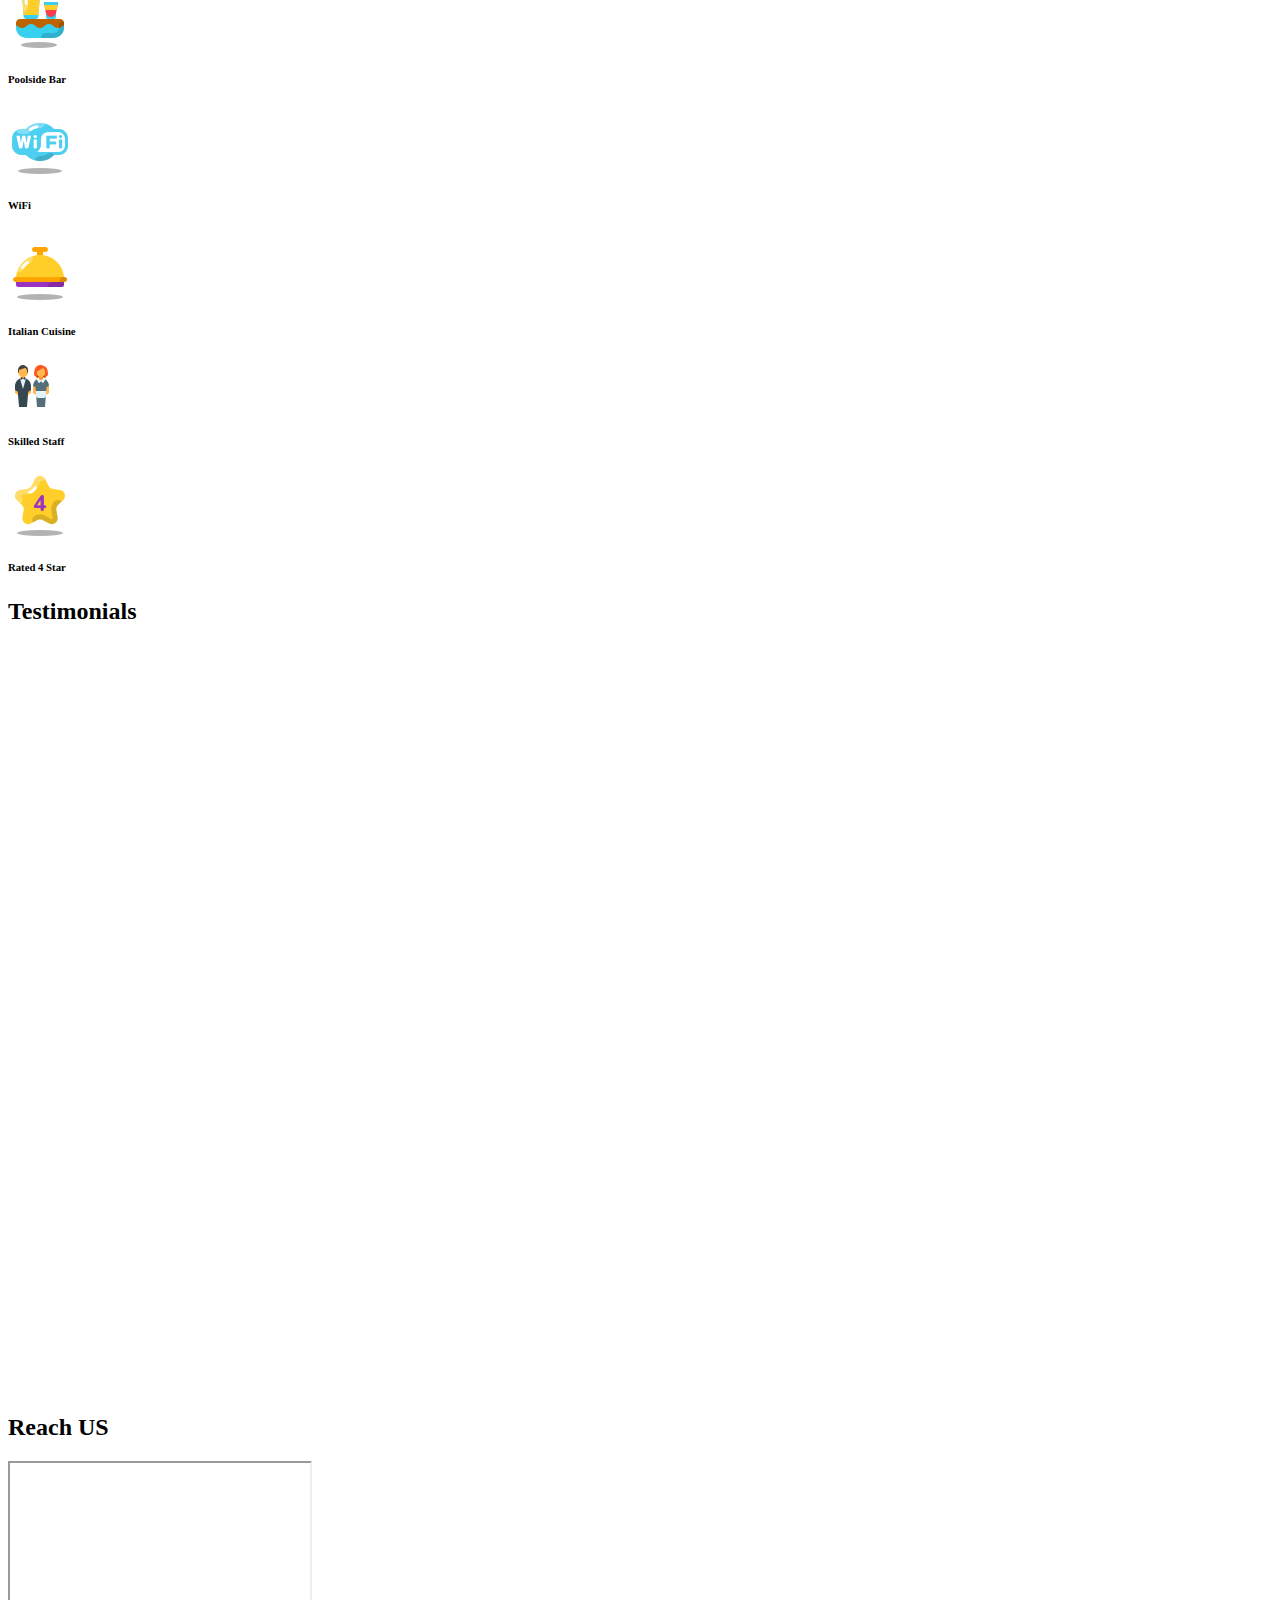
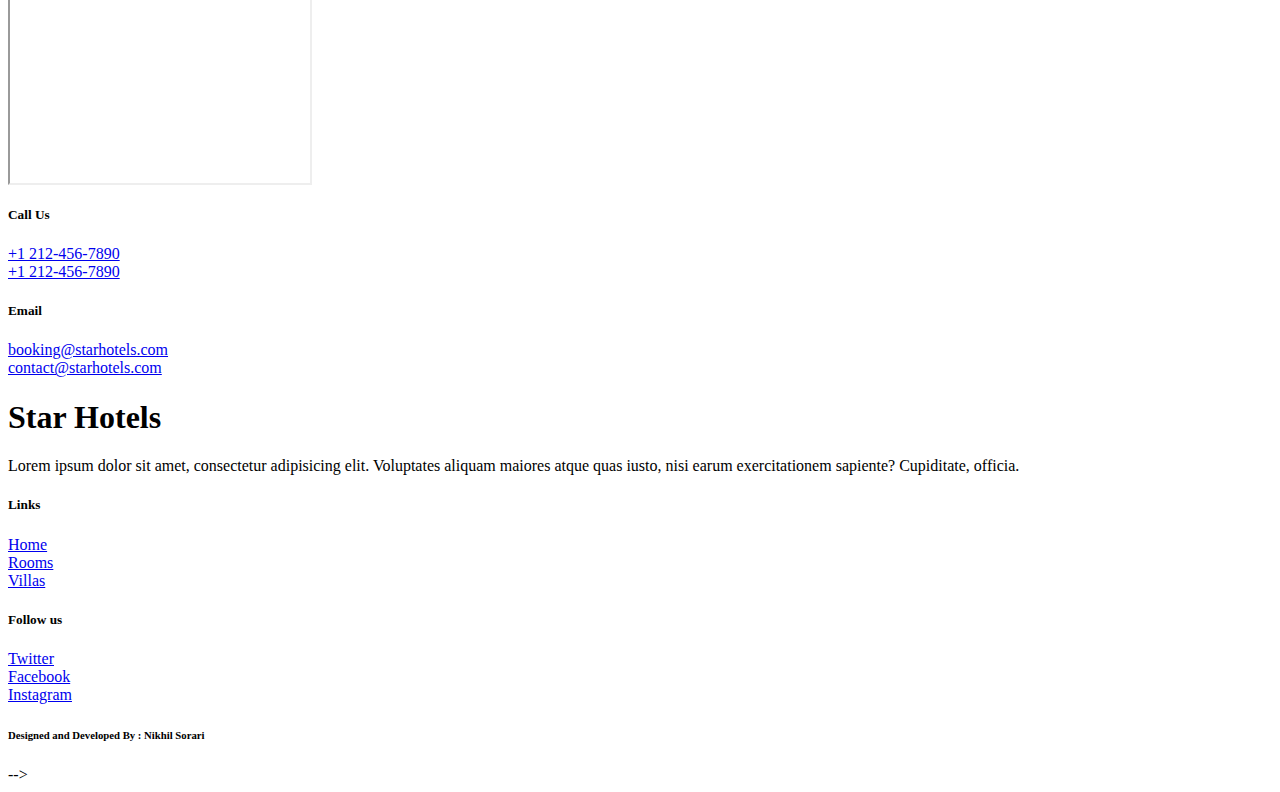
==== commit 2f484224: "Update inde.html" ====
--- a/hbwebsite/inde.html
+++ b/hbwebsite/inde.html
@@ -1,4 +1,4 @@
-<!DOCTYPE html>
+<!-- <!DOCTYPE html>
 <html lang="en">
 
 <head>
@@ -629,3 +629,4 @@
 </body>
 
 </html>
+ -->
